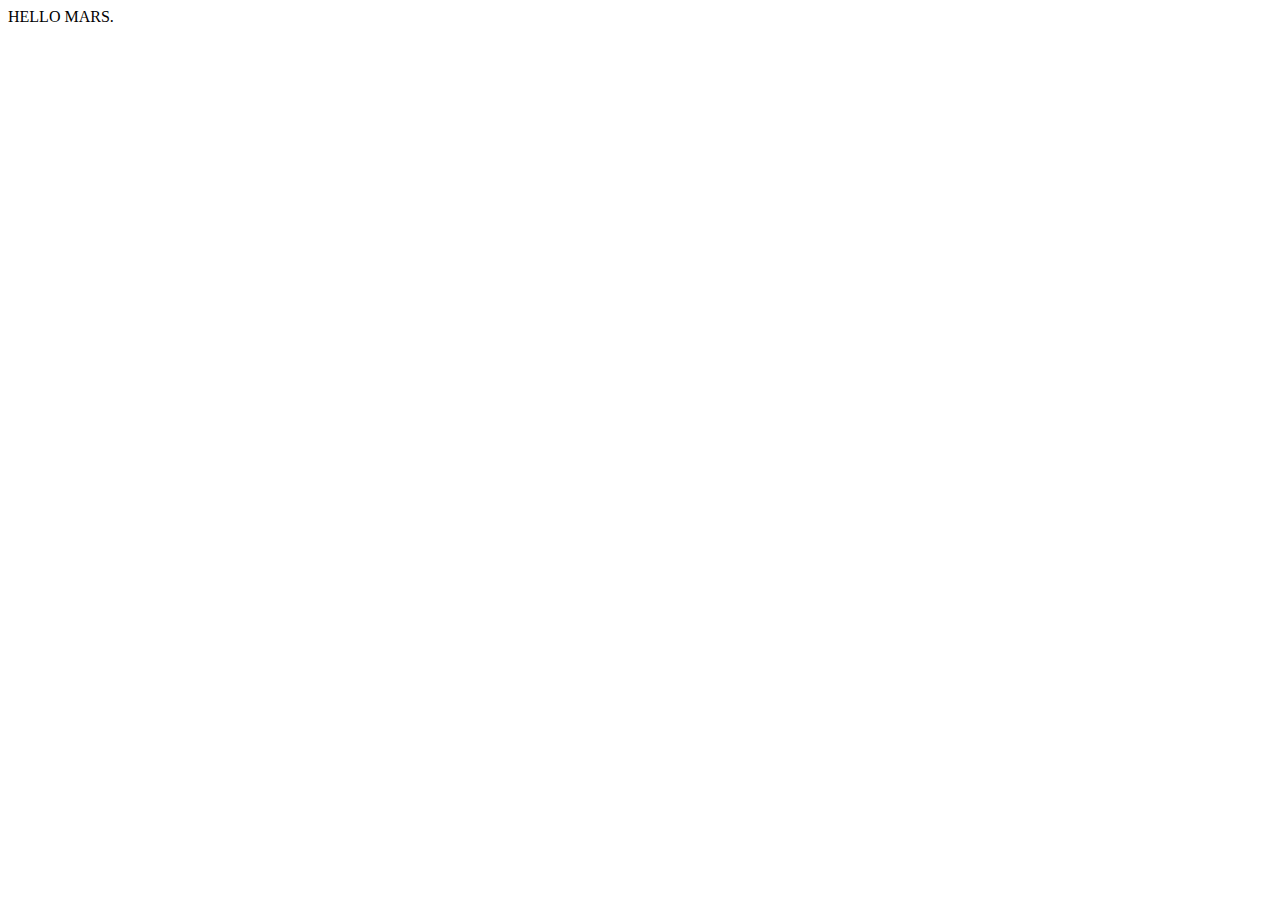
==== index.html @ d36f8154 "Add files via upload" ====
<!DOCTYPE html>

<html lang="en">

<head>

  <title>NEW MEDIA at Virginia Tech</title>
  <link rel="icon" type="image/x-icon" href="favicon.png"
  <meta charset="utf-8">
  <meta name="viewport" content="width=device-width, initial-scale=1">

</head>

<body>
HELLO MARS.
</body>
</html>
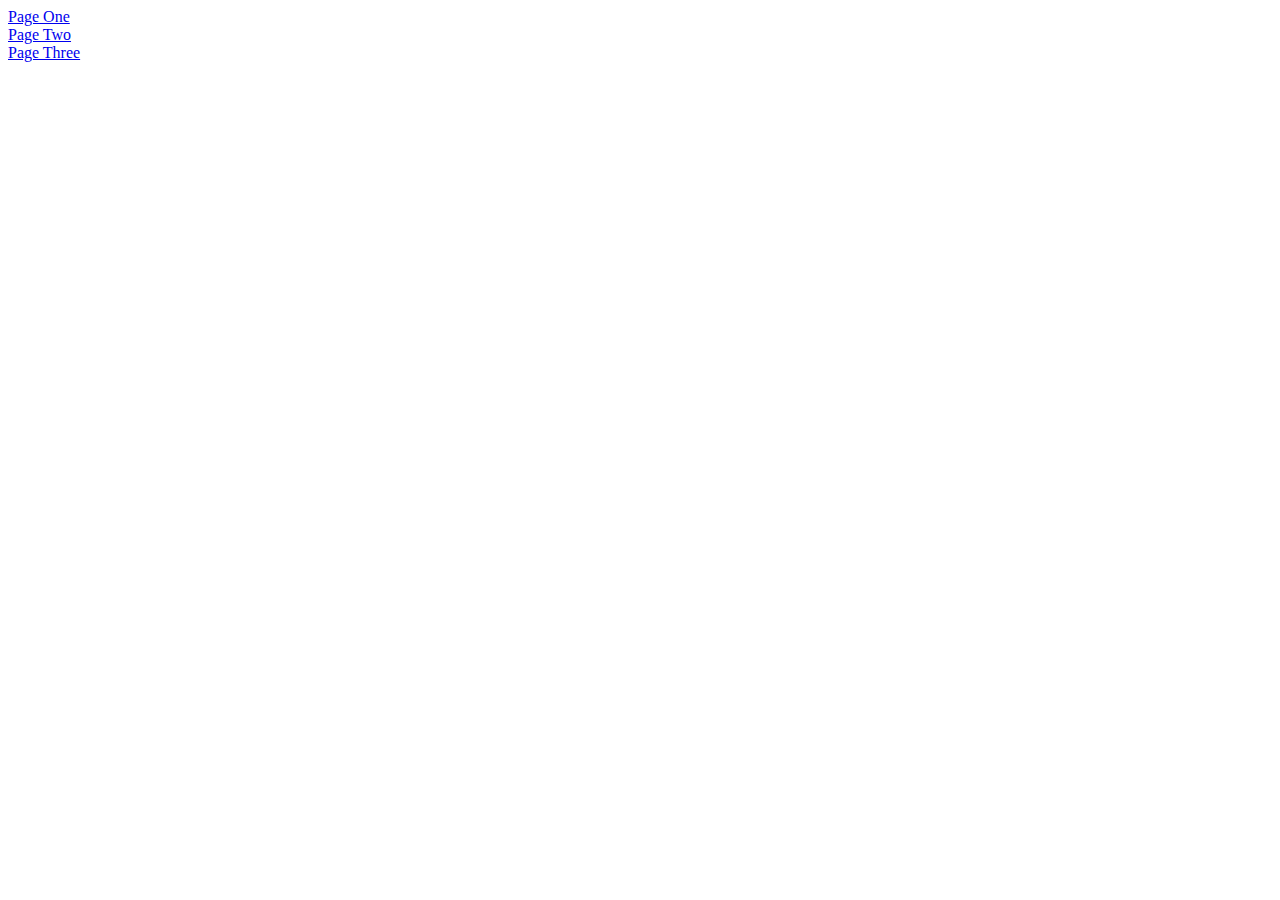
==== commit 8458e900: "Add files via upload" ====
--- a/index.html
+++ b/index.html
@@ -12,6 +12,10 @@
 </head>
 
 <body>
-HELLO MARS.
+
+ <a href="pageone.html">Page One</a><br>
+ <a href="pagetwo.html">Page Two</a><br>
+ <a href="pagethree.html">Page Three</a><br>
+
 </body>
 </html>
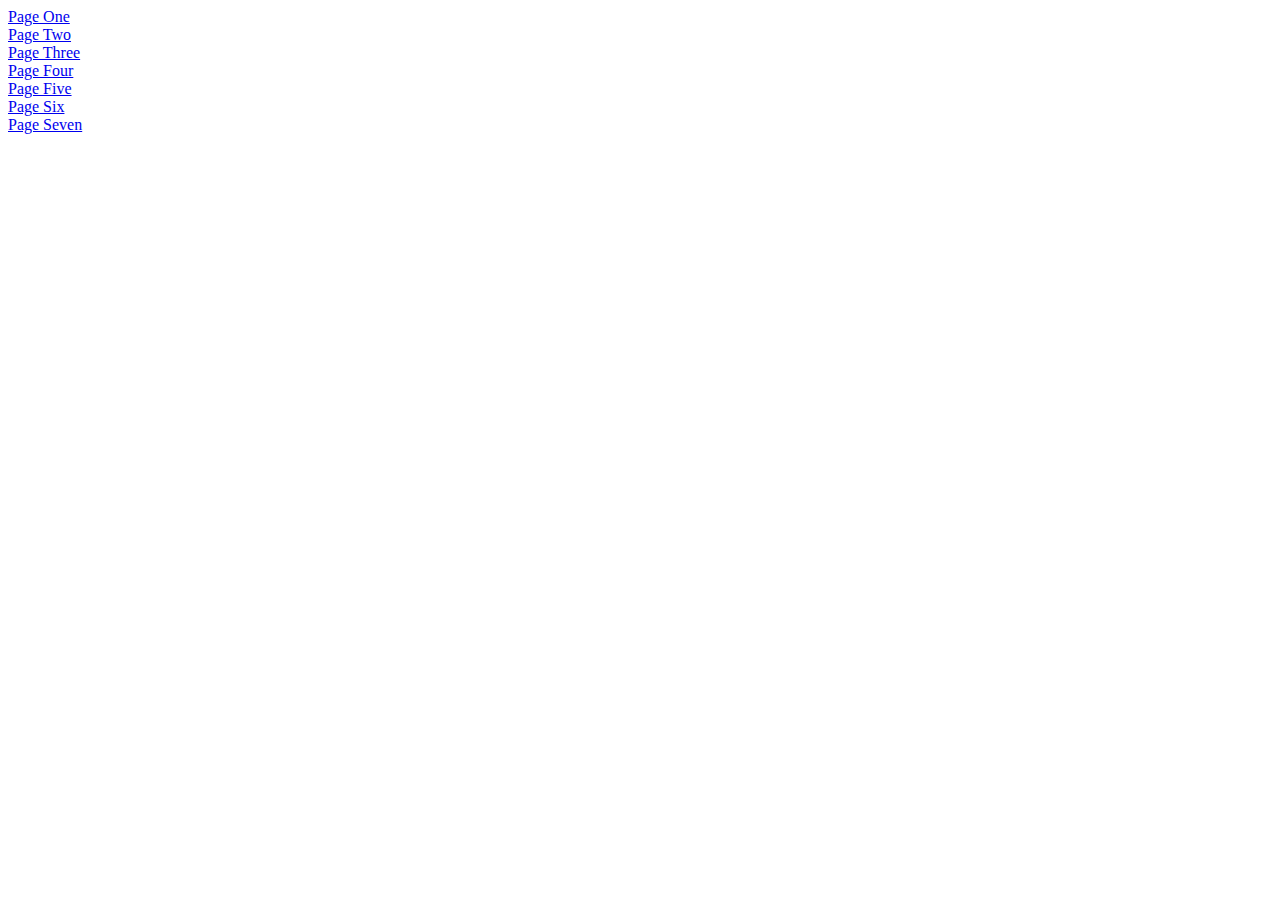
==== commit 940ea6ec: "Add files via upload" ====
--- a/index.html
+++ b/index.html
@@ -16,6 +16,10 @@
  <a href="pageone.html">Page One</a><br>
  <a href="pagetwo.html">Page Two</a><br>
  <a href="pagethree.html">Page Three</a><br>
+ <a href="pagefour.html">Page Four</a><br>
+ <a href="pagefive.html">Page Five</a><br>
+ <a href="pagesix.html">Page Six</a><br>
+ <a href="pageseven.html">Page Seven</a><br>
 
 </body>
 </html>
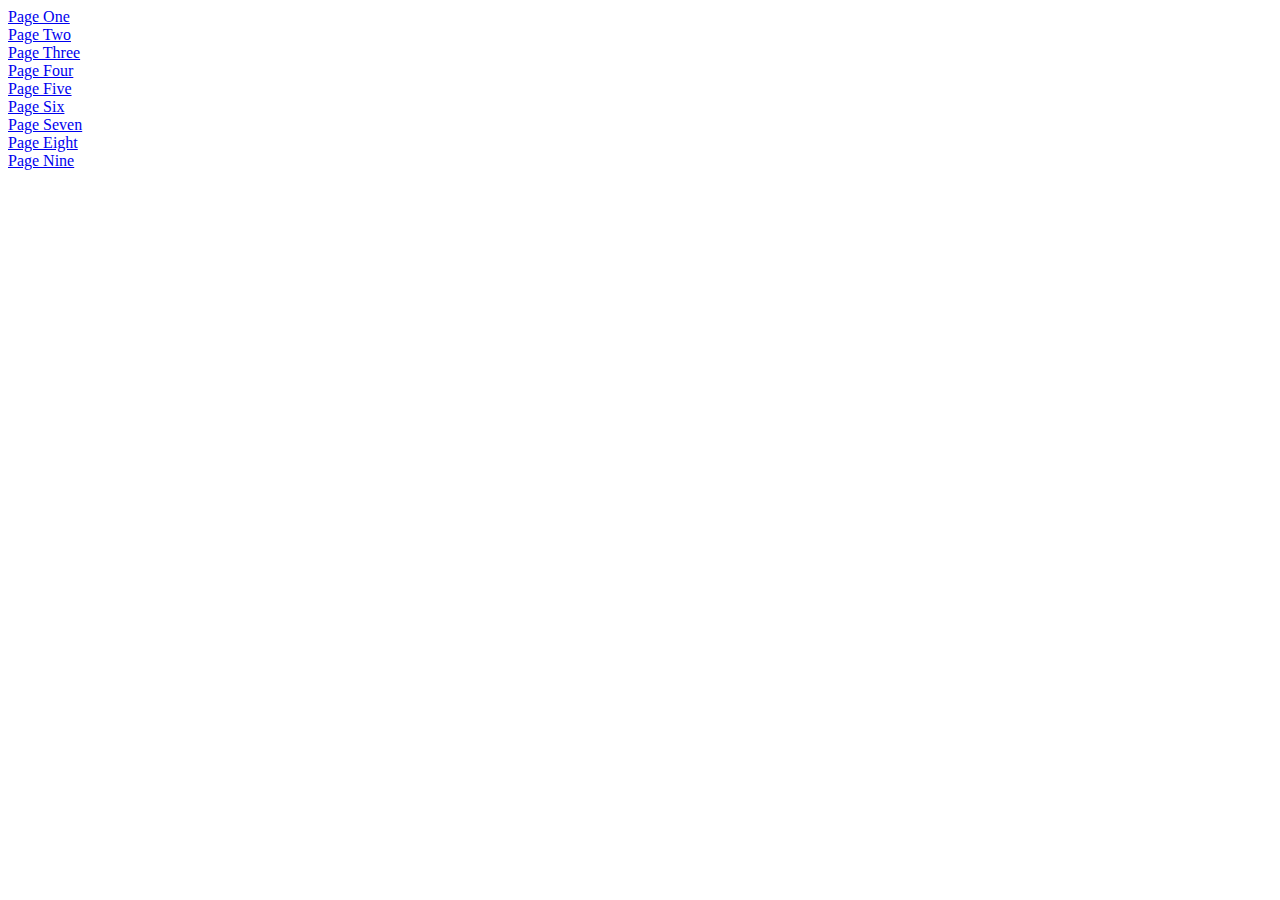
==== commit b4086466: "Add files via upload" ====
--- a/index.html
+++ b/index.html
@@ -20,6 +20,8 @@
  <a href="pagefive.html">Page Five</a><br>
  <a href="pagesix.html">Page Six</a><br>
  <a href="pageseven.html">Page Seven</a><br>
+ <a href="pageeight.html">Page Eight</a><br>
+ <a href="pagenine.html">Page Nine</a><br>
 
 </body>
 </html>
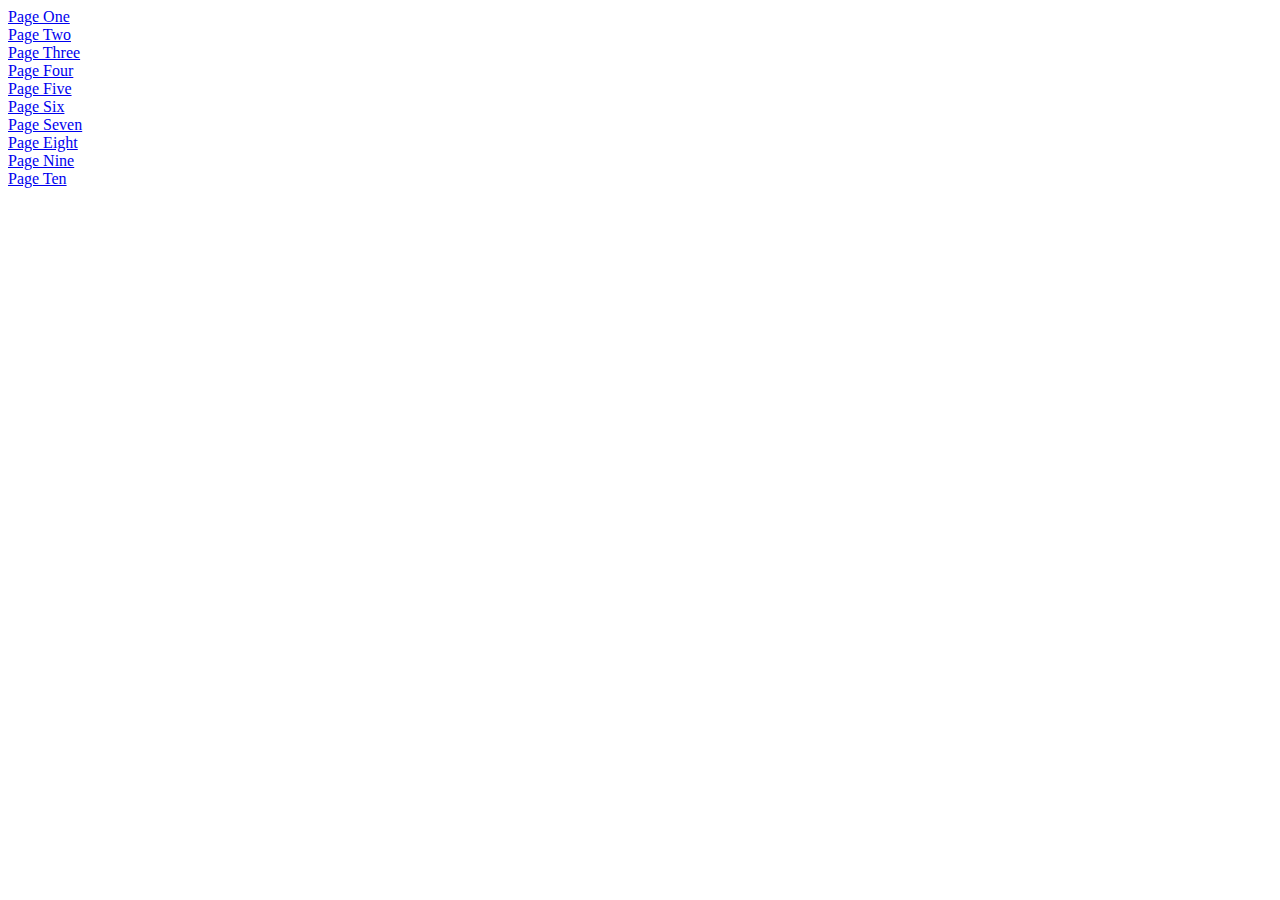
==== commit 46cabbca: "Add files via upload" ====
--- a/index.html
+++ b/index.html
@@ -22,6 +22,7 @@
  <a href="pageseven.html">Page Seven</a><br>
  <a href="pageeight.html">Page Eight</a><br>
  <a href="pagenine.html">Page Nine</a><br>
+ <a href="classexcercise.html">Page Ten</a><br>
 
 </body>
 </html>
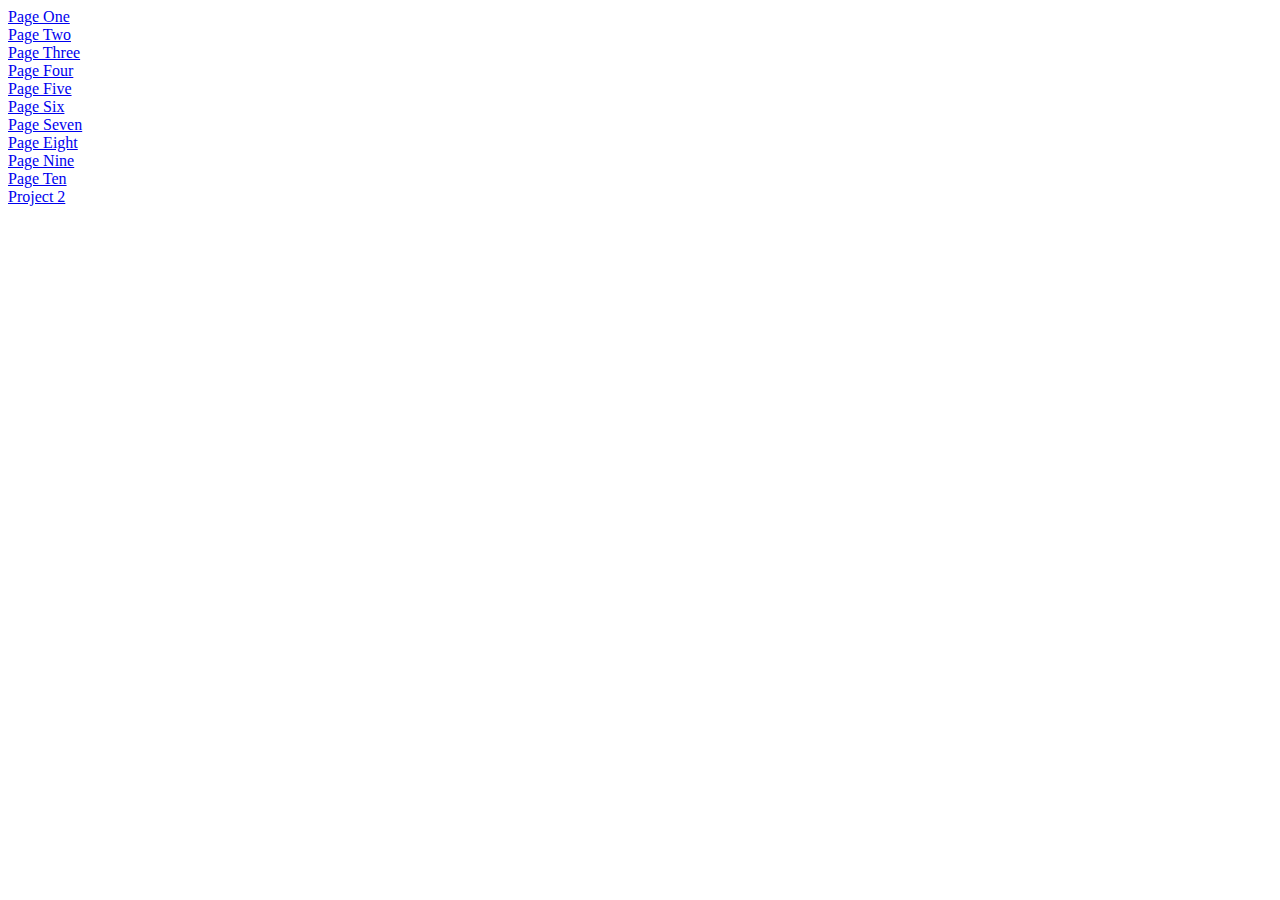
==== commit 6727087c: "Add files via upload" ====
--- a/index.html
+++ b/index.html
@@ -23,6 +23,7 @@
  <a href="pageeight.html">Page Eight</a><br>
  <a href="pagenine.html">Page Nine</a><br>
  <a href="classexcercise.html">Page Ten</a><br>
+ <a href="https://am-proj2.netlify.app/">Project 2</a>
 
 </body>
 </html>
